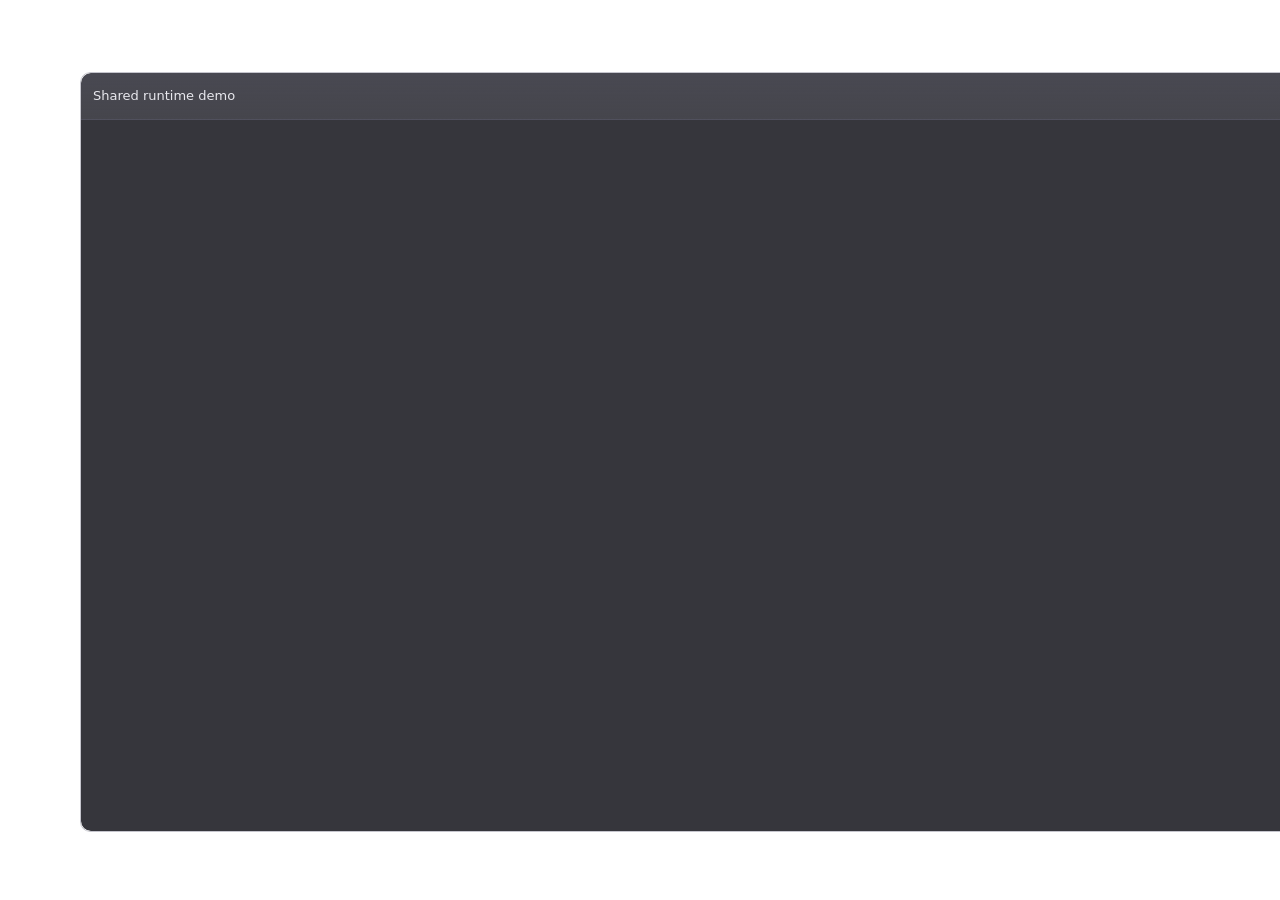
==== vf-shared-rect-demo.html @ 99269d8f "feat: extract overlay ui engine" ====
<!doctype html>
<html lang="en">
<head>
  <meta charset="utf-8">
  <meta name="viewport" content="width=device-width, initial-scale=1">
  <title>Vektor Flow Shared Runtime Rect Demo</title>
  <link rel="stylesheet" href="./vf-frame.css">
  <style>
    html,
    body {
      width: 100%;
      height: 100%;
      margin: 0;
      overflow: hidden;
      background: transparent;
      color: #f8f4dc;
      font: 14px/1.4 Consolas, "Cascadia Mono", monospace;
    }

    #layer {
      position: fixed;
      inset: 0;
      overflow: hidden;
      pointer-events: none;
    }

    .vf-shared-demo-shell {
      position: relative;
      width: 100%;
      height: 100%;
      min-height: 260px;
      overflow: hidden;
      background: transparent;
      pointer-events: auto;
    }

    .vf-shared-runtime-frame .vf-frame__body {
      padding: 0;
      overflow: hidden;
      background: transparent;
    }

    .vf-shared-demo-canvas {
      display: block;
      width: 100%;
      height: 100%;
      cursor: grab;
      background: transparent;
    }

  </style>
</head>
<body>
  <div id="layer"></div>
  <script src="./vf-frame.js"></script>
  <script src="./vf-shared-runtime.js"></script>
  <script src="./vf-vkf-ui-runtime.js"></script>
  <script src="./vf-gpu-runtime.js"></script>
  <script src="./vf-wasm-demo-contract.js"></script>
  <script src="./vf-shared-rect-program.js"></script>
  <script src="./vf-shared-rect-demo.js"></script>
</body>
</html>
---- vf-frame.css ----
/* Vektor Flow — minimal floating frame chrome (standalone). */

html.vf-game-cursor-none,
html.vf-game-cursor-none *,
body.vf-game-cursor-none,
body.vf-game-cursor-none * {
  cursor: none !important;
}

/* When frame alpha < threshold (~0.05), nothing in the shell receives clicks. */
.vf-frame--pass-through,
.vf-frame--pass-through * {
  pointer-events: none !important;
}

/* --vf-ui-alpha: spec.alpha, set on .vf-frame in JS. Shell chrome only; title/body text stay full strength. */
.vf-frame {
  --vf-ui-alpha: 1;
  position: absolute;
  left: 12px;
  top: 48px;
  min-width: 200px;
  min-height: 120px;
  display: flex;
  flex-direction: column;
  box-sizing: border-box;
  border-radius: 10px;
  border: 1px solid rgba(120, 120, 140, calc(0.45 * var(--vf-ui-alpha)));
  /* No full-box background: avoids a second full-rect layer that shows light corners over transparent host. */
  background: transparent;
  /* Rounded hit region; no filter: — WinForms WebView2 often shows a light/white rect around filter: drop-shadow(). */
  clip-path: inset(0 round 10px);
  box-shadow: 0 12px 40px rgba(0, 0, 0, calc(0.35 * var(--vf-ui-alpha)));
  color: #e8e8ee;
  font-family: system-ui, Segoe UI, Roboto, sans-serif;
  font-size: 13px;
  overflow: hidden;
  pointer-events: auto;
}

.vf-frame__header {
  position: relative;
  display: flex;
  align-items: center;
  justify-content: space-between;
  gap: 8px;
  padding: 6px 8px 6px 12px;
  min-height: 34px;
  cursor: grab;
  user-select: none;
  /* Avoid browser gesture handling eating pointer drags in embedded hosts (e.g. WebView2). */
  touch-action: none;
  border-radius: 10px 10px 0 0;
  background: linear-gradient(
    180deg,
    rgba(55, 55, 65, calc(0.95 * var(--vf-ui-alpha, 1))),
    rgba(40, 40, 48, calc(0.9 * var(--vf-ui-alpha, 1)))
  );
  border-bottom: 1px solid rgba(100, 100, 120, calc(0.35 * var(--vf-ui-alpha, 1)));
}

.vf-frame__header--title-left .vf-frame__title {
  text-align: left;
  justify-content: flex-start;
}

/* Title is inline-flex: text-align does not place flex children; use main-axis alignment. */
.vf-frame__header--title-right .vf-frame__title {
  flex: 1;
  min-width: 0;
  text-align: right;
  justify-content: flex-end;
}

.vf-frame__header--title-center .vf-frame__title {
  position: absolute;
  left: 50%;
  top: 50%;
  transform: translate(-50%, -50%);
  max-width: calc(100% - 88px);
  width: max-content;
  max-height: 80vh;
  flex: 0 1 auto;
  justify-content: center;
  overflow: visible;
  text-overflow: clip;
  white-space: normal;
  word-break: break-word;
}

.vf-frame__header--title-center .vf-frame__header-actions {
  margin-left: auto;
  z-index: 1;
}

.vf-frame__header:active {
  cursor: grabbing;
}

.vf-frame__title {
  flex: 1;
  min-width: 0;
  overflow: hidden;
  text-overflow: ellipsis;
  white-space: nowrap;
  opacity: 1;
  display: inline-flex;
  flex-wrap: nowrap;
  align-items: center;
  gap: 0.15em;
}

.vf-frame__title .vf-frame__title-math {
  display: inline-block;
  max-width: 100%;
  overflow: hidden;
  vertical-align: middle;
}

.vf-frame__title .vf-frame__title-math .katex {
  font-size: 1em;
}

.vf-frame__header-actions {
  display: flex;
  align-items: center;
  gap: 4px;
  flex-shrink: 0;
}

.vf-min-btn,
.vf-close-btn {
  display: inline-flex;
  align-items: center;
  justify-content: center;
  width: 28px;
  height: 26px;
  overflow: visible;
  margin: 0;
  padding: 0;
  border: none;
  border-radius: 6px;
  background: transparent;
  color: inherit;
  cursor: pointer;
  line-height: 1;
  font-size: 14px;
}

.vf-min-btn:hover,
.vf-close-btn:hover {
  background: rgba(255, 255, 255, calc(0.08 * var(--vf-ui-alpha, 1)));
}

/* Minimize: horizontal bar (—). Restore when docked: small square. */
.vf-min-btn__bar {
  display: block;
  width: 10px;
  height: 2px;
  background: currentColor;
  border-radius: 1px;
  flex-shrink: 0;
}

.vf-min-btn__square {
  display: block;
  width: 10px;
  height: 10px;
  box-sizing: border-box;
  border: 1.5px solid currentColor;
  border-radius: 2px;
  flex-shrink: 0;
}

.vf-frame__body {
  position: relative;
  flex: 1;
  min-height: 0;
  padding: 10px 12px 14px;
  overflow: auto;
  border-radius: 0 0 10px 10px;
  background: rgba(28, 28, 34, calc(0.92 * var(--vf-ui-alpha, 1)));
}

/* Background layer for vektorflow ``d.draw_rect`` / vf-display.json (see vf-display.js). */
.vf-frame__draw-canvas {
  position: absolute;
  left: 0;
  top: 0;
  width: 100%;
  height: 100%;
  display: block;
  pointer-events: none;
  z-index: 0;
  box-sizing: border-box;
  border-radius: 0 0 8px 8px;
}

.vf-frame__body.vf-w-stack > *:not(.vf-frame__draw-canvas) {
  position: relative;
  z-index: 1;
}

/* Keep nested-frame overlay truly absolute even under generic stack child styling. */
.vf-frame__body.vf-w-stack > .vf-frame__overlay {
  position: absolute;
  inset: 0;
  padding: inherit;
  box-sizing: border-box;
  z-index: 2;
  overflow: hidden;
  pointer-events: none;
}

.vf-frame__body.vf-w-stack > .vf-frame__overlay > .vf-frame {
  pointer-events: auto;
}

/* Absolute overlay plane for nested frames inside a frame body.
 * Keeps child frames out of scroll-layout flow and provides a clipped drag area.
 */
.vf-frame__overlay {
  position: absolute;
  inset: 0;
  padding: inherit;
  box-sizing: border-box;
  overflow: hidden;
  z-index: 2;
  pointer-events: none;
}

.vf-frame__overlay > .vf-frame {
  pointer-events: auto;
}

.vf-frame__overlay > .vf-frame.vf-frame--minimized {
  position: absolute !important;
}

.vf-frame__minibar {
  display: none;
  align-items: center;
  padding: 3px 6px 3px 10px;
  gap: 6px;
  font-size: 12px;
  line-height: 1.2;
  flex-shrink: 0;
  min-height: 30px;
  box-sizing: border-box;
  cursor: grab;
  border: none;
  background: linear-gradient(
    180deg,
    rgba(55, 55, 65, calc(0.98 * var(--vf-ui-alpha, 1))),
    rgba(40, 40, 48, calc(0.95 * var(--vf-ui-alpha, 1)))
  );
  border-radius: 8px 8px 0 0;
  border: 1px solid rgba(120, 120, 140, calc(0.45 * var(--vf-ui-alpha, 1)));
  border-bottom: none;
}

.vf-frame__minibar:active {
  cursor: grabbing;
}

.vf-frame__minibar-text {
  flex: 1;
  min-width: 0;
  overflow: hidden;
  text-overflow: ellipsis;
  white-space: nowrap;
  opacity: 1;
  font-weight: 500;
}

/* Minimized: one row — same banner chrome as the full frame, only narrower; all corners round. */
.vf-frame--minimized {
  min-width: 0;
  min-height: 0 !important;
  width: max-content !important;
  max-width: min(100%, 200px) !important;
  height: auto !important;
  position: fixed;
  z-index: 200000 !important; /* must beat inline z-index from bringToFront() */
  display: flex;
  flex-direction: column;
  align-items: stretch;
  overflow: hidden;
  background: transparent;
  border: 1px solid rgba(120, 120, 140, calc(0.45 * var(--vf-ui-alpha)));
  border-radius: 10px;
  box-shadow: 0 8px 28px rgba(0, 0, 0, calc(0.32 * var(--vf-ui-alpha)));
  /* Rounded hit region; matches .vf-frame (no clip that leaves one corner “cut”). */
  clip-path: none;
}

.vf-frame--minimized .vf-frame__minibar {
  display: none !important;
}

.vf-frame--minimized .vf-frame__header {
  display: flex !important;
  flex-wrap: nowrap !important;
  align-items: center;
  min-height: 34px;
  /* Inherit exact title-bar look from the large frame; no second tint layer. */
  border-radius: 0;
  border: none;
  box-shadow: none;
  background: linear-gradient(
    180deg,
    rgba(55, 55, 65, calc(0.95 * var(--vf-ui-alpha, 1))),
    rgba(40, 40, 48, calc(0.9 * var(--vf-ui-alpha, 1)))
  );
  /* No line below the row — there is no body; avoids a “second strip” look. */
  border-bottom: none;
}

/* One horizontal row: title + buttons (no wrapping to a second row at 200px). */
.vf-frame--minimized .vf-frame__title {
  flex: 1 1 auto;
  min-width: 0;
  overflow: hidden;
  text-overflow: ellipsis;
  white-space: nowrap;
}

.vf-frame--minimized .vf-frame__header--title-center .vf-frame__title {
  position: static;
  left: auto;
  top: auto;
  transform: none;
  max-width: none;
  max-height: none;
  width: auto;
  flex: 1 1 auto;
  min-width: 0;
  justify-content: center;
  text-align: center;
  white-space: nowrap;
  overflow: hidden;
  text-overflow: ellipsis;
}

.vf-frame--minimized .vf-frame__header--title-center .vf-frame__header-actions {
  position: static;
  margin-left: 0;
}

.vf-frame--minimized .vf-frame__header-actions {
  flex-shrink: 0;
}

.vf-frame--minimized .vf-frame__body {
  display: none !important;
}

.vf-frame__resize-grip {
  position: absolute;
  right: 0;
  bottom: 0;
  width: 18px;
  height: 18px;
  cursor: default;
  pointer-events: none;
  display: none;
  background: linear-gradient(
    135deg,
    transparent 0%,
    transparent 50%,
    rgba(200, 200, 220, calc(0.25 * var(--vf-ui-alpha, 1))) 50%,
    rgba(200, 200, 220, calc(0.35 * var(--vf-ui-alpha, 1))) 100%
  );
  border-bottom-right-radius: 9px;
}

.vf-frame--resizable .vf-frame__resize-grip {
  display: block;
  cursor: nwse-resize;
  pointer-events: auto;
}

/* --- vf-widgets.js: control column inside .vf-frame__body --- */
.vf-frame__body.vf-w-stack {
  display: flex;
  flex-direction: column;
  gap: 8px;
  padding: 8px 10px 10px;
  min-height: 0;
  box-sizing: border-box;
  background: rgba(28, 28, 35, 0.92);
  border-radius: 0 0 8px 8px;
}

.vf-frame__body.vf-w-grid {
  display: grid;
  grid-template-columns: repeat(var(--vf-grid-cols, 1), minmax(0, 1fr));
  grid-template-rows: repeat(var(--vf-grid-rows, 1), minmax(min-content, auto));
  gap: 8px;
  padding: 8px 10px 10px;
  min-height: 0;
  box-sizing: border-box;
  align-content: start;
  background: rgba(28, 28, 35, 0.92);
  border-radius: 0 0 8px 8px;
}

.vf-frame__body.vf-w-grid > *:not(.vf-frame__draw-canvas):not(.vf-frame__overlay) {
  position: relative;
  z-index: 1;
  min-width: 0;
}

.vf-frame__body.vf-w-grid > .vf-frame__overlay {
  position: absolute;
  inset: 0;
  padding: inherit;
  box-sizing: border-box;
  z-index: 2;
  overflow: hidden;
  pointer-events: none;
}

.vf-w-label {
  color: #e0e0ea;
  line-height: 1.4;
  word-break: break-word;
}

.vf-w-btn {
  font: inherit;
  padding: 6px 12px;
  border-radius: 6px;
  border: 1px solid rgba(120, 120, 150, 0.6);
  background: linear-gradient(180deg, #4a4a58, #383844);
  color: #f0f0f8;
  cursor: pointer;
  pointer-events: auto;
  align-self: flex-start;
}

.vf-w-btn:hover {
  background: linear-gradient(180deg, #565664, #404050);
}

.vf-w-check {
  display: flex;
  align-items: center;
  gap: 8px;
  color: #e0e0ea;
  pointer-events: auto;
  cursor: pointer;
}

.vf-w-check input {
  width: 16px;
  height: 16px;
  accent-color: #6a9cff;
  cursor: pointer;
}

.vf-w-slider {
  display: flex;
  align-items: center;
  gap: 8px;
  min-width: 0;
  pointer-events: auto;
}

.vf-w-range {
  flex: 1;
  min-width: 80px;
  accent-color: #6a9cff;
  cursor: pointer;
}

.vf-w-slider-val {
  flex: 0 0 3em;
  text-align: right;
  font-variant-numeric: tabular-nums;
  color: #c8c8d8;
  font-size: 12px;
}

.vf-w-input,
.vf-w-textarea,
.vf-w-select {
  font: inherit;
  color: #f0f0f8;
  background: rgba(20, 20, 28, 0.95);
  border: 1px solid rgba(100, 100, 130, 0.45);
  border-radius: 6px;
  padding: 6px 8px;
  min-width: 0;
  box-sizing: border-box;
  pointer-events: auto;
  cursor: text;
}

.vf-w-textarea {
  resize: vertical;
  min-height: 72px;
}

.vf-w-select {
  cursor: pointer;
  max-width: 100%;
}
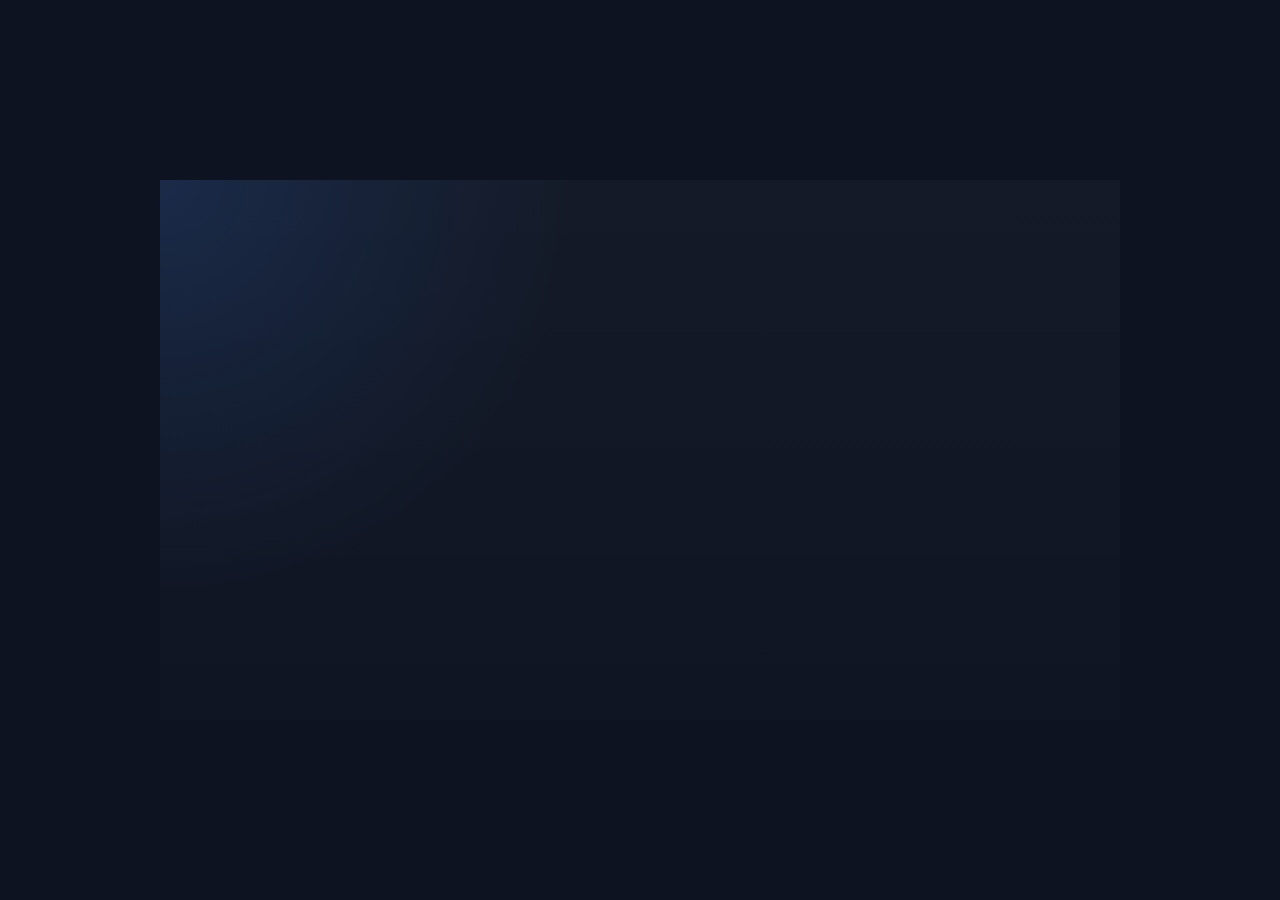
==== commit 6f207739: "feat(ui): add kernel runtime seams Add VKF UI kernels, axis projection kernels, WASM adapter seams, " ====
--- a/vf-shared-rect-demo.html
+++ b/vf-shared-rect-demo.html
@@ -1,63 +1,38 @@
 <!doctype html>
 <html lang="en">
-<head>
-  <meta charset="utf-8">
-  <meta name="viewport" content="width=device-width, initial-scale=1">
-  <title>Vektor Flow Shared Runtime Rect Demo</title>
-  <link rel="stylesheet" href="./vf-frame.css">
-  <style>
-    html,
-    body {
-      width: 100%;
-      height: 100%;
-      margin: 0;
-      overflow: hidden;
-      background: transparent;
-      color: #f8f4dc;
-      font: 14px/1.4 Consolas, "Cascadia Mono", monospace;
-    }
-
-    #layer {
-      position: fixed;
-      inset: 0;
-      overflow: hidden;
-      pointer-events: none;
-    }
-
-    .vf-shared-demo-shell {
-      position: relative;
-      width: 100%;
-      height: 100%;
-      min-height: 260px;
-      overflow: hidden;
-      background: transparent;
-      pointer-events: auto;
-    }
-
-    .vf-shared-runtime-frame .vf-frame__body {
-      padding: 0;
-      overflow: hidden;
-      background: transparent;
-    }
-
-    .vf-shared-demo-canvas {
-      display: block;
-      width: 100%;
-      height: 100%;
-      cursor: grab;
-      background: transparent;
-    }
-
-  </style>
-</head>
-<body>
-  <div id="layer"></div>
-  <script src="./vf-frame.js"></script>
-  <script src="./vf-shared-runtime.js"></script>
-  <script src="./vf-vkf-ui-runtime.js"></script>
-  <script src="./vf-gpu-runtime.js"></script>
-  <script src="./vf-wasm-demo-contract.js"></script>
-  <script src="./vf-shared-rect-program.js"></script>
-  <script src="./vf-shared-rect-demo.js"></script>
-</body>
-</html>
+  <head>
+    <meta charset="utf-8" />
+    <meta name="viewport" content="width=device-width, initial-scale=1" />
+    <title>VF Shared Rect Demo</title>
+    <style>
+      html, body {
+        margin: 0;
+        height: 100%;
+        background: #0d1321;
+      }
+      .vf-shared-demo-shell {
+        position: fixed;
+        inset: 0;
+        display: grid;
+        place-items: center;
+      }
+      .vf-shared-demo-canvas {
+        width: min(960px, 100vw);
+        height: min(540px, 100vh);
+        display: block;
+        background:
+          radial-gradient(circle at top left, rgba(59,130,246,0.16), transparent 38%),
+          linear-gradient(180deg, rgba(255,255,255,0.03), rgba(255,255,255,0.01));
+      }
+    </style>
+  </head>
+  <body>
+    <div class="vf-shared-demo-shell">
+      <canvas class="vf-shared-demo-canvas"></canvas>
+    </div>
+    <script src="vf-shared-runtime.js"></script>
+    <script src="vf-gpu-runtime.js"></script>
+    <script src="vf-wasm-demo-contract.js"></script>
+    <script src="vf-shared-rect-demo.js"></script>
+  </body>
+  </html>
